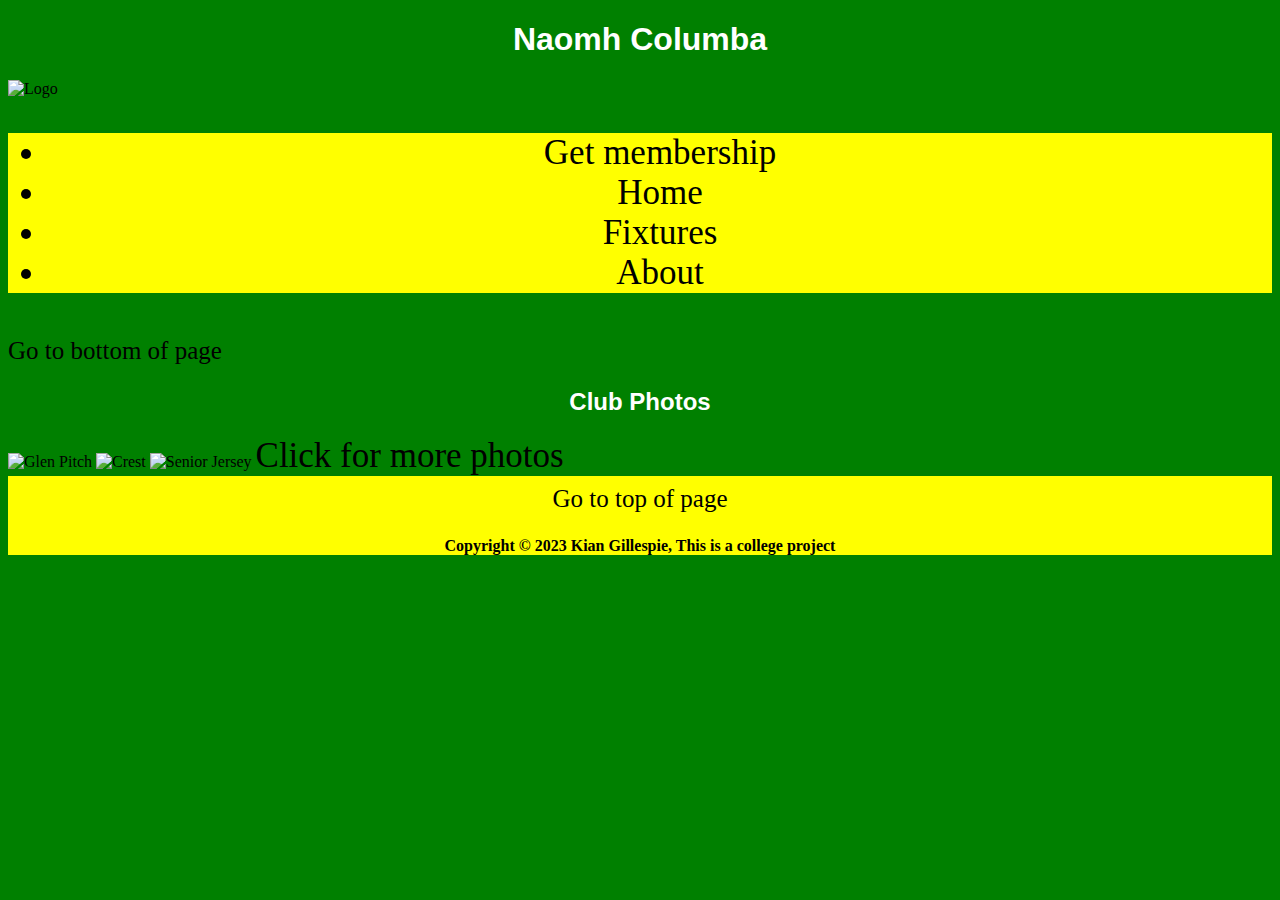
==== index.html @ f9bb2019 "Add files via upload" ====
<!DOCTYPE html>
<!--Author - Kian Gillespie
    Date created - 1/3/2023-->
    <html lang="en">
        <head>
            <meta charset="UTF-8">
            <meta name="description" content="Noamh Columba Home Page">
            <meta name="keywords" content="Noamh Columba">
            <link rel="stylesheet" href="Styles/style.css">
            <title>Noamh Columba</title>
        </head>
        <body>
            <header>
                <h1> Naomh Columba</h1>
                <img class="Logo" src="images/NoamhColumbaCrest.jpg" alt="Logo">
                
            </header>
            <nav>
                <ul>
                    <li>
                        <a class="links" href="Membership.html">Get membership</a>
                    </li>
                    <li>
                        <a class="links, active" href="index.html">Home</a>
                    </li>
                    <li>
                        <a class="links" href="Fixtures.html">Fixtures </a>
                    </li>
                    <li>
                        <a class="links" href="about.html">About</a>
                    </li>
                </ul>
            </nav>
            <main>
                <a id="top"></a>
                <a style="text-align: left; font-size: 25px; color: black;" href="#bottom">Go to bottom of page</a>
                <section>
                    <h2>Club Photos</h2>
                   <img class="MiddlePhotos" src="Images/supportForFinal.jpg" alt="Glen Pitch">
                   <img class="MiddlePhotos" src="Images/3Players.JPG" alt="Crest">
                   <img class="MiddlePhotos" src="Images/SeniorJersey.jpg" alt="Senior Jersey">
                   <a class="links" href="PhotoGallery.html">Click for more photos</a>
                </section>
            </main>
            <footer>
                <a id="bottom"></a>
                <a style="text-align: left; font-size: 25px; color: black;" href="#top">Go to top of page</a>
                <h4 style="text-align: center; ">Copyright &copy; 2023 Kian Gillespie, This is a college project</H4>
            </footer>
        </body>
    </html>
---- Styles/style.css ----
body
{
    background-color: green;
}
h1, h2
{
    color: white;
    font-family: Verdana, Geneva, Tahoma, sans-serif;
    text-align: center;
}
h3
{
    color: white;
    font-family: Verdana, Geneva, Tahoma, sans-serif;
}
h4
{
    color: black;
}
.Logo
{
    width: 10%;
    height: 10%;
}

footer
{
    background-color:yellow;
    bottom: 0;
    height: 15%;
    width: 100%;
    text-align: center;
}
nav
{
    background-color: yellow;
    text-align: center;
    width: 100%;
    font-size: 35px;
}
a
{
    text-decoration: none;
    text-align: center;
    font-size: 35px;
    color: black;
}
.MiddlePhotos
{
    width: 33%;
    height: 400px;
}
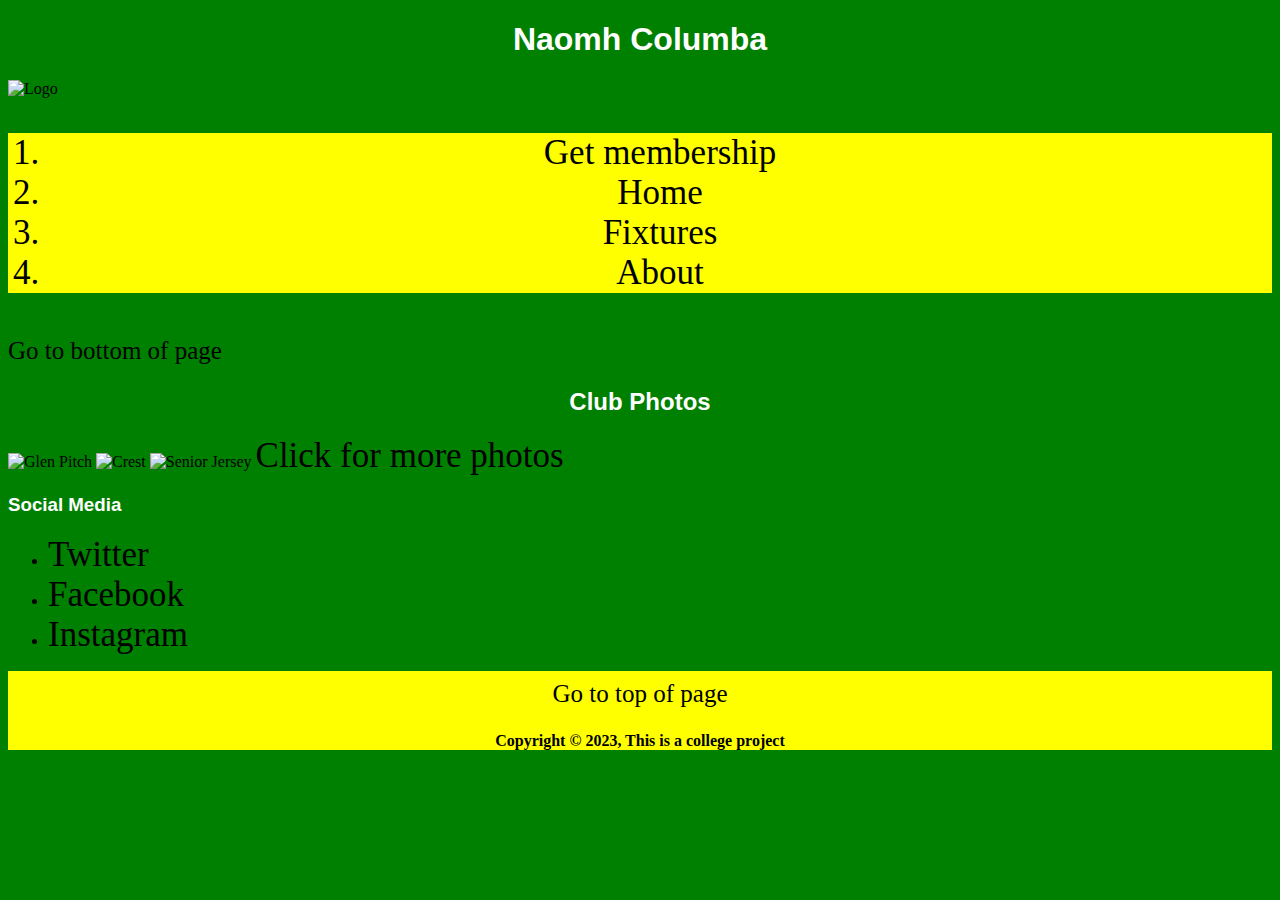
==== commit 059aeb2b: "Add files via upload" ====
--- a/index.html
+++ b/index.html
@@ -4,19 +4,19 @@
     <html lang="en">
         <head>
             <meta charset="UTF-8">
-            <meta name="description" content="Noamh Columba Home Page">
-            <meta name="keywords" content="Noamh Columba">
+            <meta name="description" content="Naomh Columba Home Page">
+            <meta name="keywords" content="Naomh Columba">
             <link rel="stylesheet" href="Styles/style.css">
-            <title>Noamh Columba</title>
+            <title>Naomh Columba</title>
         </head>
         <body>
             <header>
                 <h1> Naomh Columba</h1>
-                <img class="Logo" src="images/NoamhColumbaCrest.jpg" alt="Logo">
+                <img class="Logo" src="Images/NoamhColumbaCrest.jpg" alt="Logo">
                 
             </header>
             <nav>
-                <ul>
+                <ol>
                     <li>
                         <a class="links" href="Membership.html">Get membership</a>
                     </li>
@@ -29,7 +29,7 @@
                     <li>
                         <a class="links" href="about.html">About</a>
                     </li>
-                </ul>
+                </ol>
             </nav>
             <main>
                 <a id="top"></a>
@@ -41,11 +41,25 @@
                    <img class="MiddlePhotos" src="Images/SeniorJersey.jpg" alt="Senior Jersey">
                    <a class="links" href="PhotoGallery.html">Click for more photos</a>
                 </section>
+                <section>
+                    <h3>Social Media</h3>
+                    <ul>
+                        <li>
+                            <a href="https://twitter.com/CLGNaomhColumba">Twitter</a>
+                        </li>
+                        <li>
+                            <a href="https://www.facebook.com/people/Clg-Naomh-Columba/pfbid02PQ5ZDuHUGZKadpV58MW9UvV8KopHVvM2CT61ga6LT9iqQaaqWm4Dk6pV6UmNB1z1l/">Facebook</a>
+                        </li>
+                        <li>
+                            <a href="https://www.instagram.com/clgnaomhcolumba/">Instagram</a>
+                        </li>
+                    </ul>
+                </section>
             </main>
             <footer>
                 <a id="bottom"></a>
                 <a style="text-align: left; font-size: 25px; color: black;" href="#top">Go to top of page</a>
-                <h4 style="text-align: center; ">Copyright &copy; 2023 Kian Gillespie, This is a college project</H4>
+                <h4 style="text-align: center; ">Copyright &copy; 2023, This is a college project</H4>
             </footer>
         </body>
     </html>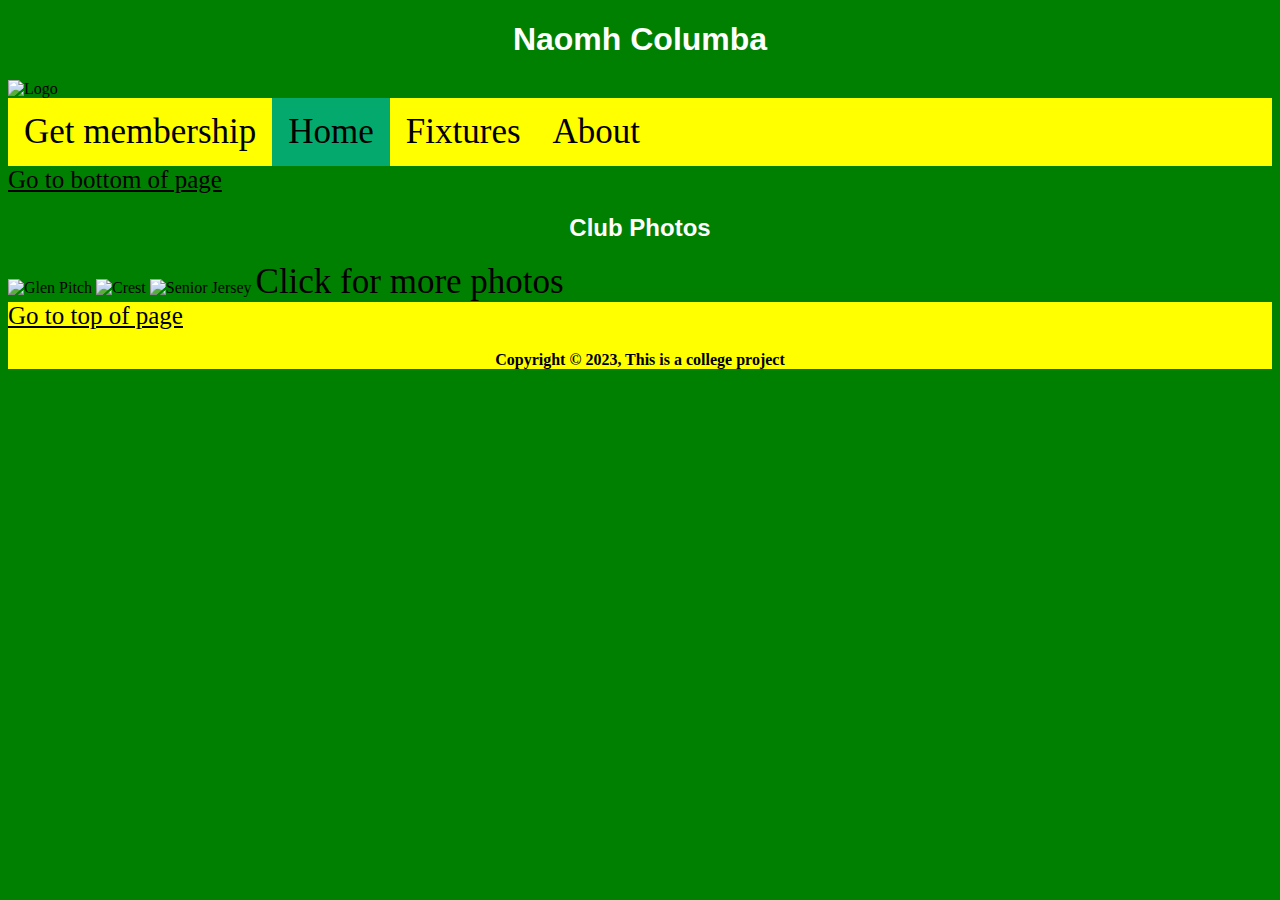
==== commit 4a3f950c: "Add files via upload" ====
--- a/index.html
+++ b/index.html
@@ -16,7 +16,7 @@
                 
             </header>
             <nav>
-                <ol>
+                <ul>
                     <li>
                         <a class="links" href="Membership.html">Get membership</a>
                     </li>
@@ -29,7 +29,7 @@
                     <li>
                         <a class="links" href="about.html">About</a>
                     </li>
-                </ol>
+                </ul>
             </nav>
             <main>
                 <a id="top"></a>
@@ -41,20 +41,7 @@
                    <img class="MiddlePhotos" src="Images/SeniorJersey.jpg" alt="Senior Jersey">
                    <a class="links" href="PhotoGallery.html">Click for more photos</a>
                 </section>
-                <section>
-                    <h3>Social Media</h3>
-                    <ul>
-                        <li>
-                            <a href="https://twitter.com/CLGNaomhColumba">Twitter</a>
-                        </li>
-                        <li>
-                            <a href="https://www.facebook.com/people/Clg-Naomh-Columba/pfbid02PQ5ZDuHUGZKadpV58MW9UvV8KopHVvM2CT61ga6LT9iqQaaqWm4Dk6pV6UmNB1z1l/">Facebook</a>
-                        </li>
-                        <li>
-                            <a href="https://www.instagram.com/clgnaomhcolumba/">Instagram</a>
-                        </li>
-                    </ul>
-                </section>
+                
             </main>
             <footer>
                 <a id="bottom"></a>
--- a/Styles/style.css
+++ b/Styles/style.css
@@ -29,7 +29,7 @@
     bottom: 0;
     height: 15%;
     width: 100%;
-    text-align: center;
+    clear: both;
 }
 nav
 {
@@ -38,15 +38,57 @@
     width: 100%;
     font-size: 35px;
 }
-a
+ul {
+    list-style-type: none;
+    margin: 0;
+    padding: 0;
+    overflow: hidden;
+    background-color: yellow;
+    
+  }
+  
+  li {
+    float: left;
+  }
+  
+  li a {
+    display: block;
+    color: black;
+    text-align: center;
+    padding: 14px 16px;
+    text-decoration: none;
+  }
+  li a:hover 
+  {
+    background-color: #111;
+  }
+  .active 
+  {
+    background-color: #04AA6D;
+  }
+  
+
+.MiddlePhotos
+{
+    width: 33%;
+    height: 400px;
+}
+header
+{
+    background-image: url(../Images/Glen_Head.jpg);
+    background-size: cover;
+    background-repeat: no-repeat;
+}
+.links
 {
     text-decoration: none;
     text-align: center;
     font-size: 35px;
     color: black;
 }
-.MiddlePhotos
+.column 
 {
-    width: 33%;
-    height: 400px;
+    float: left;
+    width: 33.33%;
+    text-align: center;
 }
